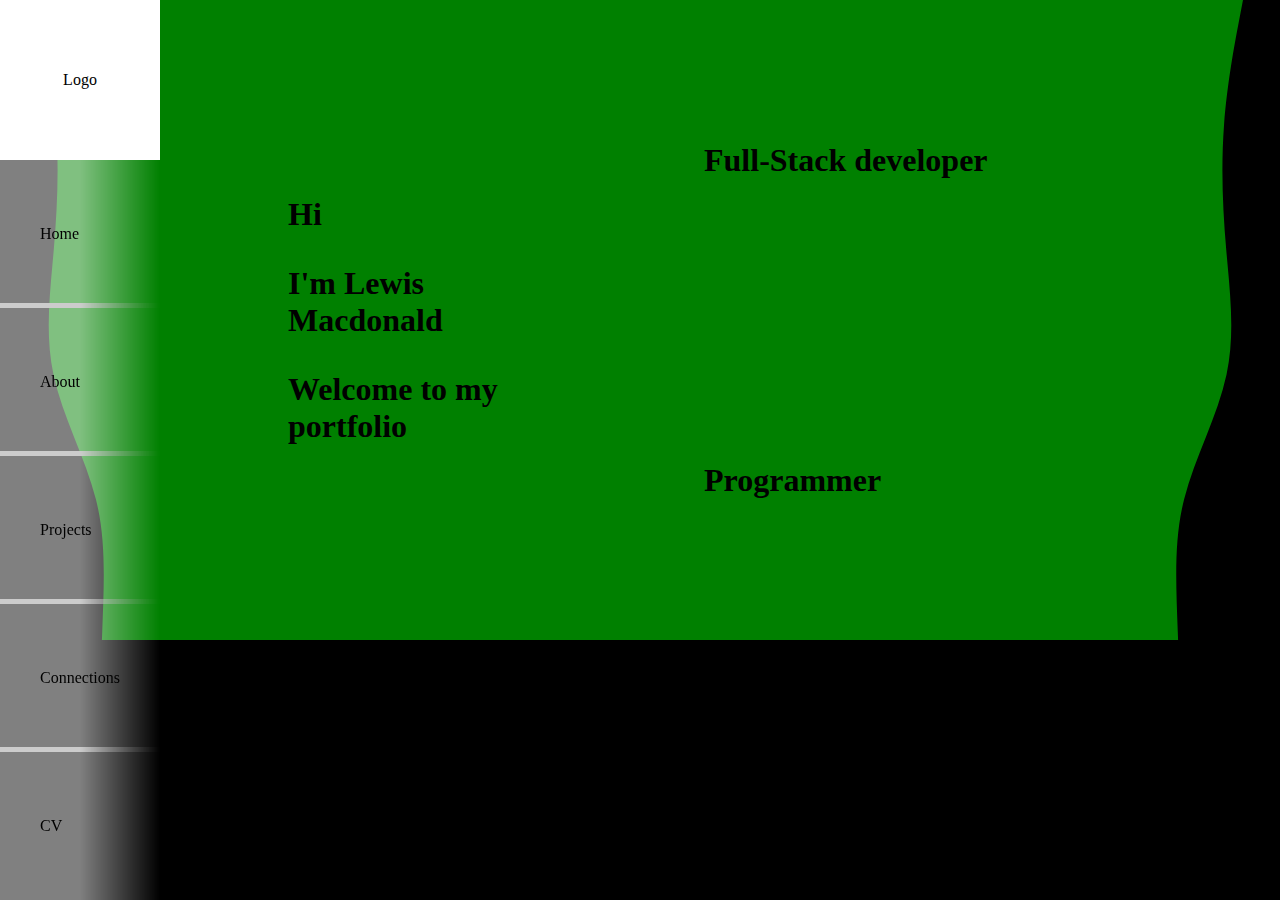
==== Index.html @ 11b25c38 "Update Index.html; Moved styles to Styles.css" ====
<!DOCTYPE html>
<html lang="en">
<head>
<title>Lewis Macdonald Portfolio</title>
<link rel="stylesheet" href="Styles.css">
</head>
<body>
  <section>
    <article class="homepageBanner">
      <div>
      <h1><p>Hi</p><p>I'm Lewis Macdonald</p><p>Welcome to my portfolio</p></h1>
      </div>
      <div>
        <div>
          <h1><p>Full-Stack developer</p></h1>
        </div>
        <div>
          <h1><p>Programmer</p></h1>
        </div>
      </div>
      <div></div>
    </article>
    <svg class="wavesSVG" width="100%" height="100%" viewbox="0 0 1 1" vector-effect="non-scaling-stroke">
    <defs>
    	<symbol>
        	<path id="mypath" d="M 0.3981 1 C 0.4067 0.91 0.4155 0.845 0.3746 0.78 C 0.3336 0.715 0.2433 0.65 0.2088 0.585 C 0.1744 0.52 0.1961 0.455 0.2101 0.39 C 0.2243 0.325 0.2307 0.26 0.2186 0.195 C 0.2064 0.13 0.1755 0.065 0.1601 0.0325 L 0.1446 0 L 0 0 L 0 0.0325 C 0 0.065 0 0.13 0 0.195 C 0 0.26 0 0.325 0 0.39 C 0 0.455 0 0.52 0 0.585 C 0 0.65 0 0.715 0 0.78 C 0 0.845 0 0.91 0 0.9425 L 0 1 Z" x="-100" y="0"/>
        </symbol>
    </defs>
      <clipPath id="myClip" clipPathUnits="objectBoundingBox">
        <use class="waves" href="#mypath" x="0" y="0"/>
        <use class="waves waveRight" href="#mypath" x="0" y="0"/>
      </clipPath>
  </svg>
  </section>
  
  
  <nav>
  	<div>
     <div>
       Logo
     </div>
    </div>
    <div>
      <ul>
      	<div><a href="Home"></a></div>
        <li><a href="Home"></a></li>
        <div><a href="Home"></a></div>
        <div><a href="About"></a></div>
        <li><a href="About"></a></li>
        <div><a href="About"></a></div>
        <div><a href="Projects"></a></div>
        <li><a href="Projects"></a></li>
        <div><a href="Projects"></a></div>
        <div><a href="Connections"></a></div>
        <li><a href="Connections"></a></li>
        <div><a href="Connections"></a></div>
        <div><a href="CV"></a></div>
        <li><a href="CV"></a></li>
        <div><a href="CV"></a></div>
      </ul>
    </div>
  </nav>
</body>
</html>
---- Styles.css ----
:root {
  --barw: calc(160px);
  --sideg: calc(var(--barw) + 5vw);
  --background: black;
}

* {
	opacity: 1;
	/*opacity: 0.95;*/
}

:is(h1, h2, h3, h4, h5, h6, p, a, body, html, head, title, style)
{
    opacity: initial;
}

body {
  margin: 0;
  height: 100vh;
  background: var(--background);
}

nav {
	/*background: blue;*/
    width: var(--barw);
    height: 100%;
    position: fixed;
    top: 0;
    left: 0;
    display: flex;
    flex-direction: column;
}

nav > div {
  aspect-ratio: 1 / 1;
  position: relative;
  width: 100%;
  background: white;
}

nav > div > div {
  margin: auto;
  top: 0;
  bottom: 0;
  left: 0;
  right: 0;
  height: fit-content;
  width: fit-content;
  position: absolute;
}

nav > div + div {
	flex-grow: 1;
    background: rgba(255,255,255,0.5);
    background-opacity: 0.5;
    mask-image: linear-gradient(0deg, rgba(0, 0, 0, 1), rgba(0, 0, 0, 0));
  -webkit-mask-image: -webkit-linear-gradient(0deg,rgba(0, 0, 0, 1) 50%, rgba(0, 0, 0, 0));
}

ul {
	position: absolute;
    list-style-type: none;
    box-sizing: border-box;
    height: 100%;
    width: 100%;
    display: grid;
    grid-template-columns: [first] 1fr [line2] auto [line3] 1fr;
    flex-direction: column;
    justify-content: space-between;
    padding: 0;
    /*padding: 10% 0;*/
    /*width: min-content;*/
    margin: auto;
    /*background: rgba(0,0,255,0.5);*/
    left: 0;
    right: 0;
}

li {
	padding: 0.5em;
	width: 100%;
    box-sizing: border-box;
    position: relative;
}

ul > div,  ul li {
	position: relative;
}


ul > div:before,  ul li:before{
	content: "";
    opacity: 0;
    background-color: white;
    position: absolute;
    top: 0;
    left: 0;
    bottom: 0;
    right: 0;
    transition: opacity .5s linear;
}

/*Left nav bar*/
div:has(+ li):hover:before {
	opacity: 0.5;
}

div:has(+ li:hover):before{
	opacity: 0.5;
}

div:has(+ li + div:hover):before{
	opacity: 0.5;
}

/*right nav bar*/

div + li + div:hover:before {
	opacity: 0.5;
}

div + li:hover + div:before {
	opacity: 0.5;
}

div:hover + li + div:before {
	opacity: 0.5;
}

nav > div + div *:has(> a):has(+ * + * + *):after {
	content: "";
	background: hsl(0, 0%, 80%);
    width: 100%;
    display: block;
    left:0;
    right: 0;
    bottom: 0;
    height: 5px;
    position: absolute;
}



/*centre nav bar*/

div:has(+ li):hover + li:before {
	opacity: 0.5;
}

div:has(+ li) + li:hover:before {
	opacity: 0.5;
}

div:has(+ li) + li:has(+ div:hover):before {
	opacity: 0.5;
}

li a {
	position: inherit;
}

li a::after {
  content: attr(href);
}

ul a {
	position: inherit;
    height: 100%;
    display: flex;
    flex-direction: column;
    justify-content: center;
}

nav > div > ul + ul {
	width: fit-content;
}

a {
 color: black;
 background-color: transparent;
 text-decoration: none;
}

.homepageBanner {
	width: 100%;
    position: relative;
	max-height: 100%;
	aspect-ratio: 2 / 1;
	/*padding: 0 var(--sideg);*/
	box-sizing: border-box;
	background-color: green;
}

.homepageBanner > div:last-child {
	position: absolute;
    width: 100%;
    height: 100%;
	background: var(--background);
    clip-path: url(#myClip);
    -webkit-clip-path: url(#myClip);
    /*clip-path: circle(50% at 50% 50%);
    -webkit-clip-path: circle(50% at 50% 50%);*/
}

.homepageBanner > div {
	width: 50%;
    height: 100%;
    float: left;
    box-sizing: border-box;
}

.homepageBanner > div + div {
	float: right;
}

.homepageBanner > div > div{
	width: 100%;
    height: 50%;
}

.homepageBanner div:has(> h1) {
	position: relative;
    padding: 0 0 0 var(--sideg);
    box-sizing: border-box;
}

.homepageBanner div + div > div:has(> h1) {
	position: relative;
    padding: 0 var(--sideg) 0 0 ;
}

.homepageBanner div:has(> h1):hover:before {
	opacity: 0.5;
}

.homepageBanner div:has(> h1):before {
	content: "";
    opacity: 0;
    background-color: white;
    position: absolute;
    top: 0;
    left: 0;
    bottom: 0;
    right: 0;
    transition: opacity .5s linear;
}

.homepageBanner > div h1 {
	margin: auto 10%;
    top: 0;
    bottom: 0;
    position: absolute;
    height: fit-content;
    
}

.waves {
	transform: scaleX(0.2);
}

.waveRight {
	transform: scaleX(-1) translateX(0);
	transform: scaleX(-0.2) translateX(-200%);
    transform-origin: center
}

.wavesSVG {
	position: absolute;
    left: 0;
    top: 0;
    pointer-events: none;
}

section:has(.homepageBanner) {
	position:relative;
}
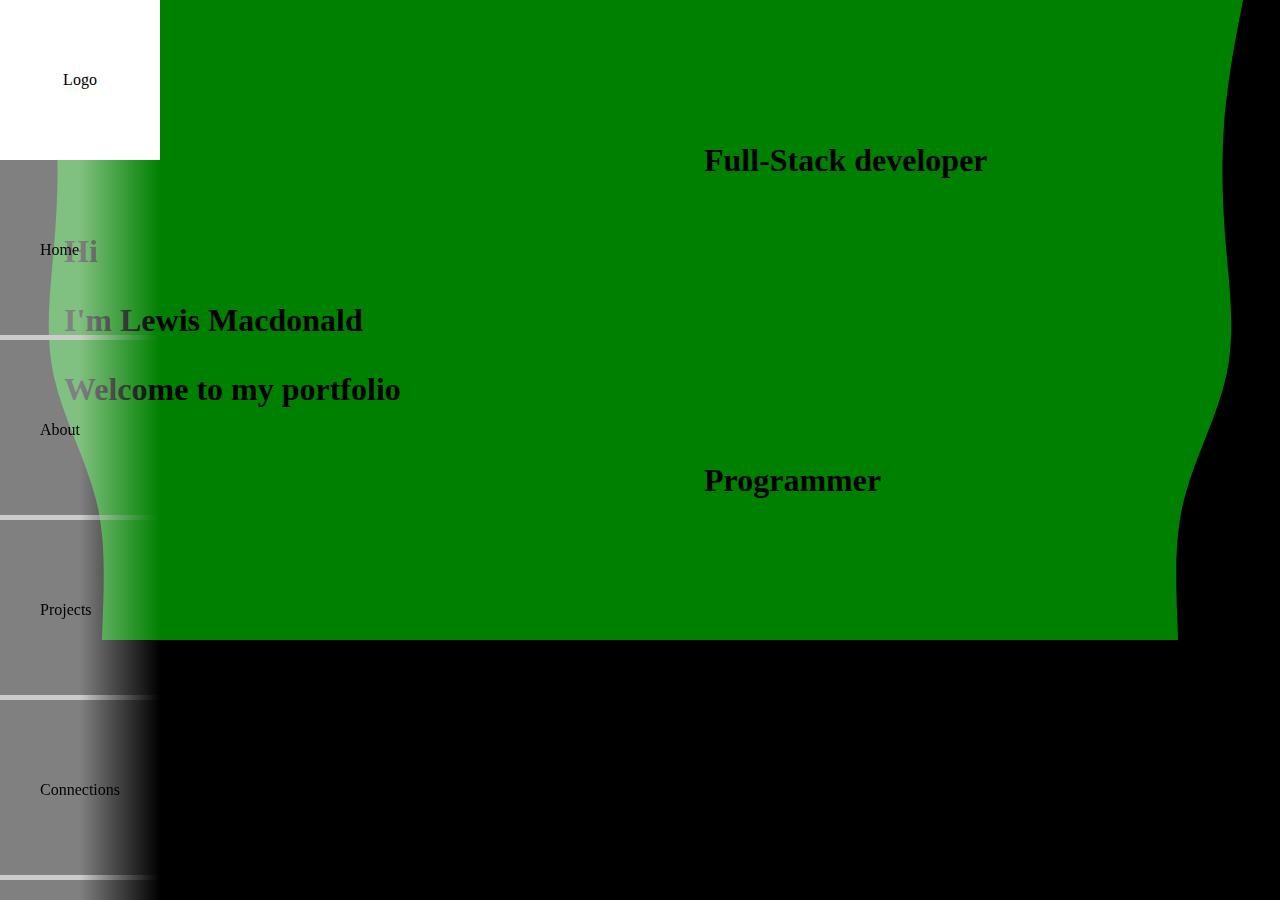
==== commit 9ce6f6ae: "Update Index.html" ====
--- a/Index.html
+++ b/Index.html
@@ -1,64 +1,70 @@
 <!DOCTYPE html>
 <html lang="en">
-<head>
-<title>Lewis Macdonald Portfolio</title>
-<link rel="stylesheet" href="Styles.css">
-</head>
-<body>
-  <section>
-    <article class="homepageBanner">
-      <div>
-      <h1><p>Hi</p><p>I'm Lewis Macdonald</p><p>Welcome to my portfolio</p></h1>
-      </div>
-      <div>
-        <div>
-          <h1><p>Full-Stack developer</p></h1>
-        </div>
-        <div>
-          <h1><p>Programmer</p></h1>
-        </div>
-      </div>
-      <div></div>
-    </article>
-    <svg class="wavesSVG" width="100%" height="100%" viewbox="0 0 1 1" vector-effect="non-scaling-stroke">
-    <defs>
-    	<symbol>
-        	<path id="mypath" d="M 0.3981 1 C 0.4067 0.91 0.4155 0.845 0.3746 0.78 C 0.3336 0.715 0.2433 0.65 0.2088 0.585 C 0.1744 0.52 0.1961 0.455 0.2101 0.39 C 0.2243 0.325 0.2307 0.26 0.2186 0.195 C 0.2064 0.13 0.1755 0.065 0.1601 0.0325 L 0.1446 0 L 0 0 L 0 0.0325 C 0 0.065 0 0.13 0 0.195 C 0 0.26 0 0.325 0 0.39 C 0 0.455 0 0.52 0 0.585 C 0 0.65 0 0.715 0 0.78 C 0 0.845 0 0.91 0 0.9425 L 0 1 Z" x="-100" y="0"/>
-        </symbol>
-    </defs>
-      <clipPath id="myClip" clipPathUnits="objectBoundingBox">
-        <use class="waves" href="#mypath" x="0" y="0"/>
-        <use class="waves waveRight" href="#mypath" x="0" y="0"/>
-      </clipPath>
-  </svg>
-  </section>
-  
-  
-  <nav>
-  	<div>
-     <div>
-       Logo
-     </div>
-    </div>
-    <div>
-      <ul>
-      	<div><a href="Home"></a></div>
-        <li><a href="Home"></a></li>
-        <div><a href="Home"></a></div>
-        <div><a href="About"></a></div>
-        <li><a href="About"></a></li>
-        <div><a href="About"></a></div>
-        <div><a href="Projects"></a></div>
-        <li><a href="Projects"></a></li>
-        <div><a href="Projects"></a></div>
-        <div><a href="Connections"></a></div>
-        <li><a href="Connections"></a></li>
-        <div><a href="Connections"></a></div>
-        <div><a href="CV"></a></div>
-        <li><a href="CV"></a></li>
-        <div><a href="CV"></a></div>
-      </ul>
-    </div>
-  </nav>
-</body>
+   <head>
+      <title>Lewis Macdonald Portfolio</title>
+      <link rel="stylesheet" href="Styles.css">
+   </head>
+   <body>
+      <section class="main">
+         <article class="homepageBanner">
+            <div class="bannerLeft bannerItem">
+               <h1 class="">
+                  <p>Hi</p>
+                  <p>I'm Lewis Macdonald</p>
+                  <p>Welcome to my portfolio</p>
+               </h1>
+            </div>
+            <div class="bannerRight">
+               <div class="bannerItem">
+                  <h1 class="">
+                     <p>Full-Stack developer</p>
+                  </h1>
+               </div>
+               <div class="bannerItem">
+                  <h1 class="">
+                     <p>Programmer</p>
+                  </h1>
+               </div>
+            </div>
+            <div></div>
+         </article>
+         <svg class="wavesSVG" width="100%" height="100%" viewbox="0 0 1 1" vector-effect="non-scaling-stroke">
+            <defs>
+               <symbol>
+                  <path id="mypath" d="M 0.3981 1 C 0.4067 0.91 0.4155 0.845 0.3746 0.78 C 0.3336 0.715 0.2433 0.65 0.2088 0.585 C 0.1744 0.52 0.1961 0.455 0.2101 0.39 C 0.2243 0.325 0.2307 0.26 0.2186 0.195 C 0.2064 0.13 0.1755 0.065 0.1601 0.0325 L 0.1446 0 L 0 0 L 0 0.0325 C 0 0.065 0 0.13 0 0.195 C 0 0.26 0 0.325 0 0.39 C 0 0.455 0 0.52 0 0.585 C 0 0.65 0 0.715 0 0.78 C 0 0.845 0 0.91 0 0.9425 L 0 1 Z" x="-100" y="0"/>
+               </symbol>
+            </defs>
+            <clipPath id="myClip" clipPathUnits="objectBoundingBox">
+               <use class="waves" href="#mypath" x="0" y="0"/>
+               <use class="waves waveRight" href="#mypath" x="0" y="0"/>
+            </clipPath>
+         </svg>
+      </section>
+      <nav class="sidebar">
+         <div class="sidebarHeader">
+            <div  class="pageLogo">
+               Logo
+            </div>
+         </div>
+         <div class="sidebarList">
+            <ul>
+               <div class="F"><a href="Home"></a></div>
+               <li class="M"><a href="Home"></a></li>
+               <div class="L"><a href="Home"></a></div>
+               <div class="F"><a href="About"></a></div>
+               <li class="M"><a href="About"></a></li>
+               <div class="L"><a href="About"></a></div>
+               <div class="F"><a href="Projects"></a></div>
+               <li class="M"><a href="Projects"></a></li>
+               <div class="L"><a href="Projects"></a></div>
+               <div class="F"><a href="Connections"></a></div>
+               <li class="M"><a href="Connections"></a></li>
+               <div class="L"><a href="Connections"></a></div>
+               <div class="F"><a href="CV"></a></div>
+               <li class="M"><a href="CV"></a></li>
+               <div class="L"><a href="CV"></a></div>
+            </ul>
+         </div>
+      </nav>
+   </body>
 </html>
--- a/Styles.css
+++ b/Styles.css
@@ -20,7 +20,7 @@
   background: var(--background);
 }
 
-nav {
+.sidebar {
 	/*background: blue;*/
     width: var(--barw);
     height: 100%;
@@ -31,14 +31,14 @@
     flex-direction: column;
 }
 
-nav > div {
+.sidebarHeader {
   aspect-ratio: 1 / 1;
   position: relative;
   width: 100%;
   background: white;
 }
 
-nav > div > div {
+.pageLogo {
   margin: auto;
   top: 0;
   bottom: 0;
@@ -49,7 +49,7 @@
   position: absolute;
 }
 
-nav > div + div {
+.sidebarList {
 	flex-grow: 1;
     background: rgba(255,255,255,0.5);
     background-opacity: 0.5;
@@ -57,8 +57,8 @@
   -webkit-mask-image: -webkit-linear-gradient(0deg,rgba(0, 0, 0, 1) 50%, rgba(0, 0, 0, 0));
 }
 
-ul {
-	position: absolute;
+.sidebarList ul {
+    position: absolute;
     list-style-type: none;
     box-sizing: border-box;
     height: 100%;
@@ -76,20 +76,20 @@
     right: 0;
 }
 
-li {
-	padding: 0.5em;
-	width: 100%;
+.sidebarList li {
+    padding: 0.5em;
+    width: 100%;
     box-sizing: border-box;
     position: relative;
 }
 
-ul > div,  ul li {
+.sidebarList div, .sidebarList li {
 	position: relative;
 }
 
 
-ul > div:before,  ul li:before{
-	content: "";
+.sidebarList div:before, .sidebarList li:before{
+    content: "";
     opacity: 0;
     background-color: white;
     position: absolute;
@@ -101,33 +101,47 @@
 }
 
 /*Left nav bar*/
-div:has(+ li):hover:before {
-	opacity: 0.5;
-}
-
-div:has(+ li:hover):before{
-	opacity: 0.5;
-}
-
-div:has(+ li + div:hover):before{
+.F:hover:before {
+	opacity: 0.5;
+}
+
+.F:has(+ .M:hover):before{
+	opacity: 0.5;
+}
+
+.F:has(+ .M + .L:hover):before{
 	opacity: 0.5;
 }
 
 /*right nav bar*/
 
-div + li + div:hover:before {
-	opacity: 0.5;
-}
-
-div + li:hover + div:before {
-	opacity: 0.5;
-}
-
-div:hover + li + div:before {
-	opacity: 0.5;
-}
-
-nav > div + div *:has(> a):has(+ * + * + *):after {
+.L:hover:before {
+	opacity: 0.5;
+}
+
+.M:hover + .L:before {
+	opacity: 0.5;
+}
+
+.F:hover + .M + .L:before {
+	opacity: 0.5;
+}
+
+/*centre nav bar*/
+
+.F:hover + .M:before {
+	opacity: 0.5;
+}
+
+.M:hover:before {
+	opacity: 0.5;
+}
+
+.M:has(+ .L:hover):before {
+	opacity: 0.5;
+}
+
+.sidebarList *:has(> a):has(+ * + * + *):after {
 	content: "";
 	background: hsl(0, 0%, 80%);
     width: 100%;
@@ -139,31 +153,11 @@
     position: absolute;
 }
 
-
-
-/*centre nav bar*/
-
-div:has(+ li):hover + li:before {
-	opacity: 0.5;
-}
-
-div:has(+ li) + li:hover:before {
-	opacity: 0.5;
-}
-
-div:has(+ li) + li:has(+ div:hover):before {
-	opacity: 0.5;
-}
-
-li a {
-	position: inherit;
-}
-
-li a::after {
+.sidebarList .M a::after {
   content: attr(href);
 }
 
-ul a {
+.sidebarList a {
 	position: inherit;
     height: 100%;
     display: flex;
@@ -171,7 +165,7 @@
     justify-content: center;
 }
 
-nav > div > ul + ul {
+.M + .M {
 	width: fit-content;
 }
 
@@ -191,8 +185,7 @@
 	background-color: green;
 }
 
-.homepageBanner > div:last-child {
-	position: absolute;
+.homepageBanner > *:last-child {
     width: 100%;
     height: 100%;
 	background: var(--background);
@@ -202,38 +195,40 @@
     -webkit-clip-path: circle(50% at 50% 50%);*/
 }
 
-.homepageBanner > div {
+.bannerLeft, .bannerRight{
 	width: 50%;
     height: 100%;
     float: left;
     box-sizing: border-box;
 }
 
-.homepageBanner > div + div {
+.bannerRight {
 	float: right;
 }
 
-.homepageBanner > div > div{
+.bannerLeft > div, .bannerRight > div{
 	width: 100%;
     height: 50%;
 }
 
-.homepageBanner div:has(> h1) {
+.bannerItem {
 	position: relative;
+    box-sizing: border-box;
+}
+
+.bannerLeft .bannerItem {
     padding: 0 0 0 var(--sideg);
-    box-sizing: border-box;
-}
-
-.homepageBanner div + div > div:has(> h1) {
-	position: relative;
+}
+
+.bannerRight .bannerItem {
     padding: 0 var(--sideg) 0 0 ;
 }
 
-.homepageBanner div:has(> h1):hover:before {
-	opacity: 0.5;
-}
-
-.homepageBanner div:has(> h1):before {
+.bannerItem:hover:before {
+	opacity: 0.5;
+}
+
+.bannerItem:before {
 	content: "";
     opacity: 0;
     background-color: white;
@@ -245,7 +240,7 @@
     transition: opacity .5s linear;
 }
 
-.homepageBanner > div h1 {
+.bannerItem h1 {
 	margin: auto 10%;
     top: 0;
     bottom: 0;
@@ -271,6 +266,6 @@
     pointer-events: none;
 }
 
-section:has(.homepageBanner) {
+main {
 	position:relative;
 }
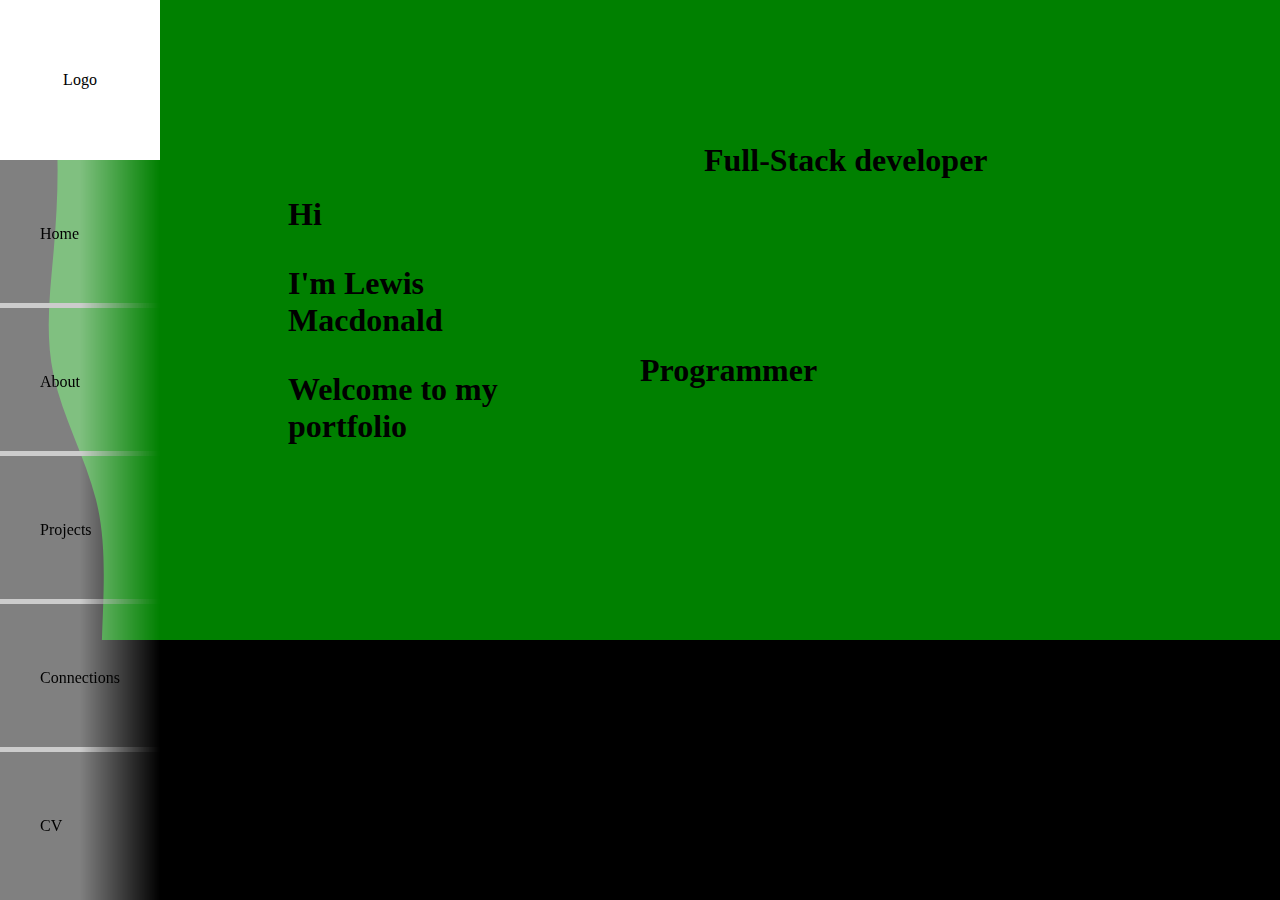
==== commit 6da8bf14: "Update Index.html" ====
--- a/Index.html
+++ b/Index.html
@@ -20,8 +20,8 @@
                      <p>Full-Stack developer</p>
                   </h1>
                </div>
-               <div class="bannerItem">
-                  <h1 class="">
+               <div>
+                  <h1 class="bannerItem">
                      <p>Programmer</p>
                   </h1>
                </div>
@@ -36,7 +36,7 @@
             </defs>
             <clipPath id="myClip" clipPathUnits="objectBoundingBox">
                <use class="waves" href="#mypath" x="0" y="0"/>
-               <use class="waves waveRight" href="#mypath" x="0" y="0"/>
+               <!--<use class="waves waveRight" href="#mypath" x="0" y="0"/>-->
             </clipPath>
          </svg>
       </section>
--- a/Styles.css
+++ b/Styles.css
@@ -50,6 +50,7 @@
 }
 
 .sidebarList {
+	position: relative;
 	flex-grow: 1;
     background: rgba(255,255,255,0.5);
     background-opacity: 0.5;
@@ -216,11 +217,11 @@
     box-sizing: border-box;
 }
 
-.bannerLeft .bannerItem {
+.bannerLeft .bannerItem, .bannerLeft.bannerItem {
     padding: 0 0 0 var(--sideg);
 }
 
-.bannerRight .bannerItem {
+.bannerRight .bannerItem, .bannerRight.bannerItem {
     padding: 0 var(--sideg) 0 0 ;
 }
 
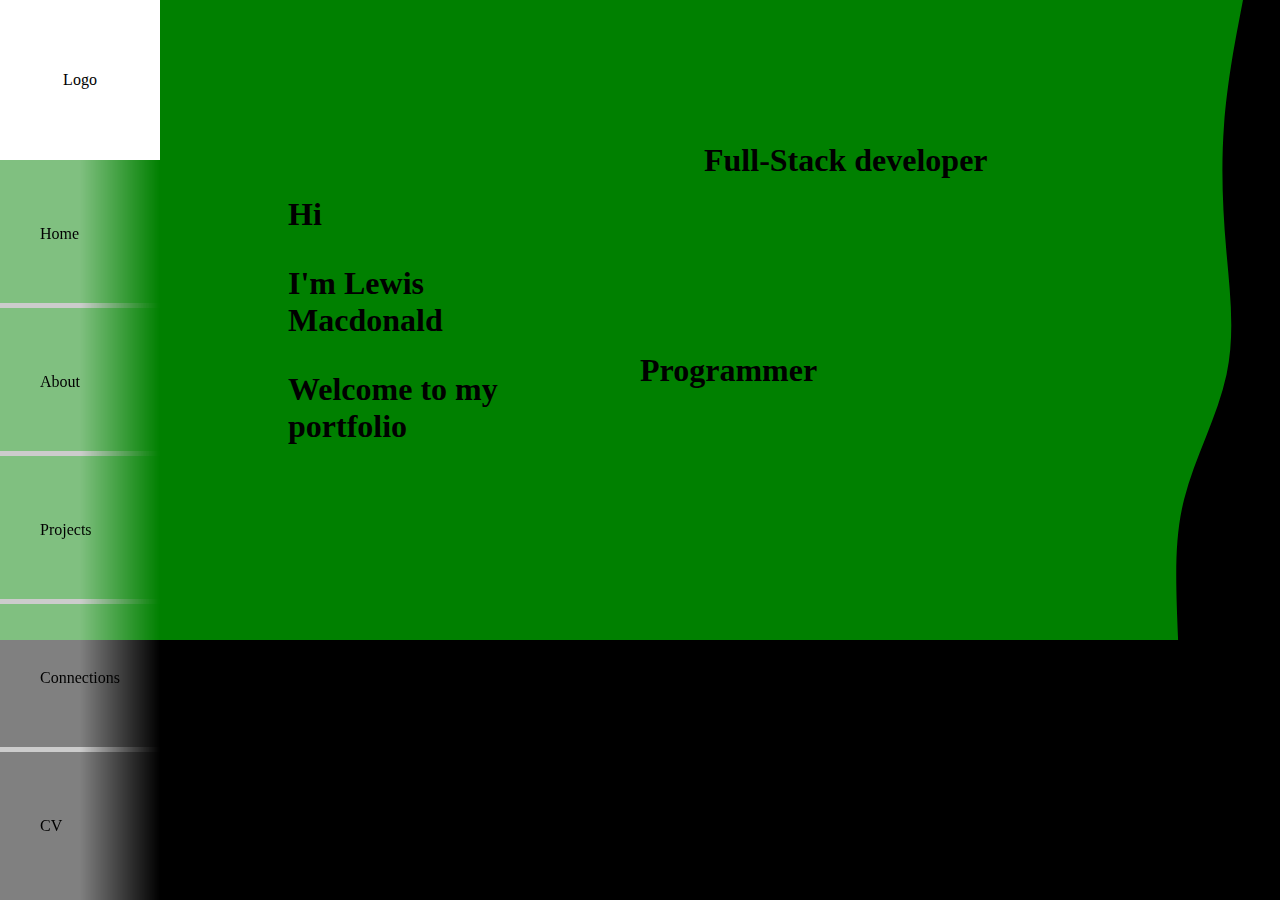
==== commit bd3b4e46: "Update Index.html" ====
--- a/Index.html
+++ b/Index.html
@@ -35,8 +35,8 @@
                </symbol>
             </defs>
             <clipPath id="myClip" clipPathUnits="objectBoundingBox">
-               <use class="waves" href="#mypath" x="0" y="0"/>
-               <!--<use class="waves waveRight" href="#mypath" x="0" y="0"/>-->
+               <!--<use class="waves" href="#mypath" x="0" y="0"/>-->
+               <use class="waves waveRight" href="#mypath" x="0" y="0"/>
             </clipPath>
          </svg>
       </section>
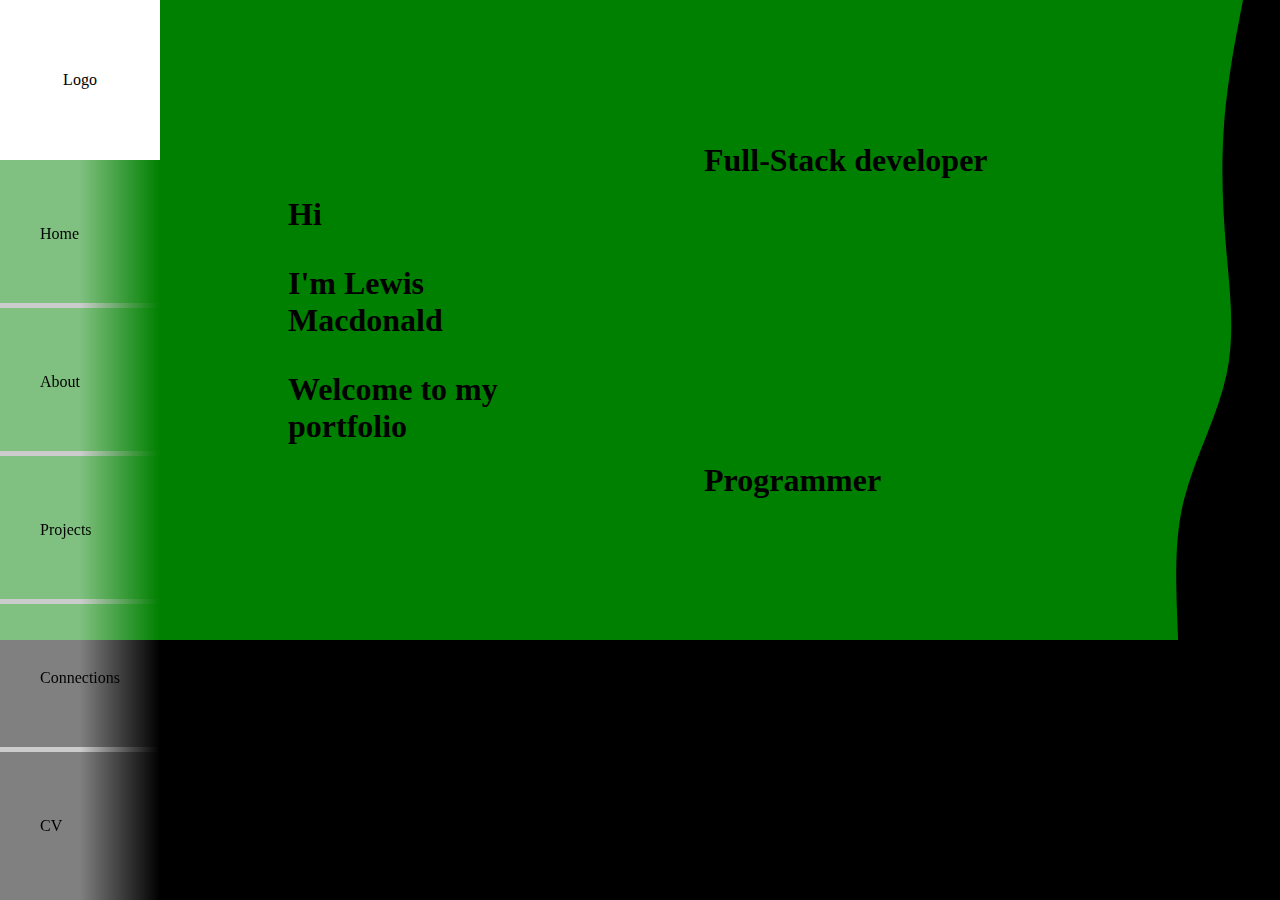
==== commit 7060e908: "Update Index.html" ====
--- a/Index.html
+++ b/Index.html
@@ -20,8 +20,8 @@
                      <p>Full-Stack developer</p>
                   </h1>
                </div>
-               <div>
-                  <h1 class="bannerItem">
+               <div class="bannerItem">
+                  <h1 class="">
                      <p>Programmer</p>
                   </h1>
                </div>
